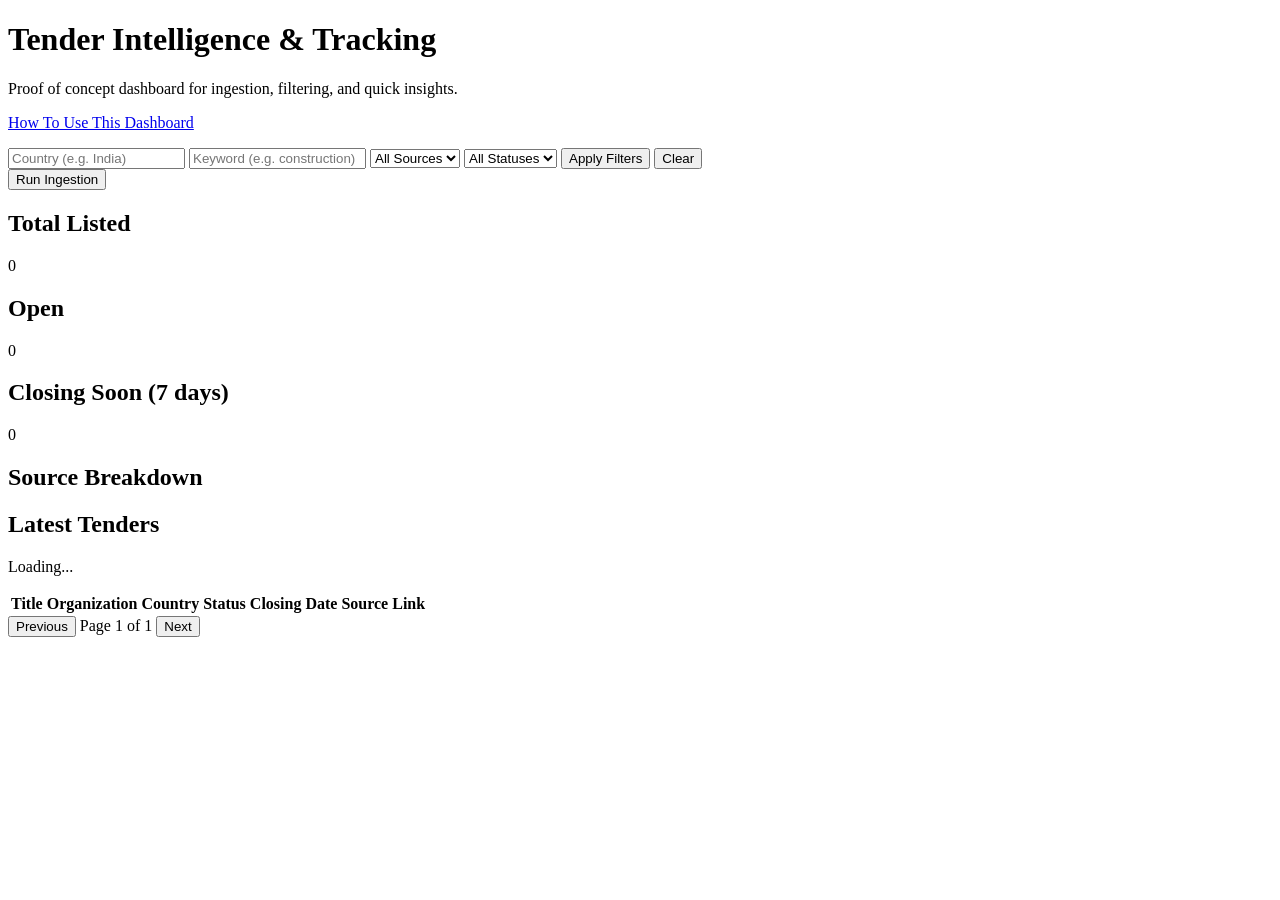
==== project/templates/index.html @ 9f563cf5 "Initial implementation of Tender Intelligence and Tracking System Made-with: Cursor" ====
<!DOCTYPE html>
<html lang="en">
<head>
    <meta charset="UTF-8" />
    <meta name="viewport" content="width=device-width, initial-scale=1.0" />
    <title>Tender Intelligence POC</title>
    <link rel="stylesheet" href="/static/styles.css" />
</head>
<body>
    <main class="container">
        <header class="header">
            <h1>Tender Intelligence & Tracking</h1>
            <p>Proof of concept dashboard for ingestion, filtering, and quick insights.</p>
            <p><a href="/how-to" title="Open usage guide for this dashboard">How To Use This Dashboard</a></p>
        </header>

        <section class="panel actions">
            <form id="filter-form" class="filters">
                <input id="country" type="text" placeholder="Country (e.g. India)" title="Filter tenders by country name or code" />
                <input id="keyword" type="text" placeholder="Keyword (e.g. construction)" title="Filter tenders by words in tender title" />
                <select id="source" title="Filter tenders by source portal">
                    <option value="">All Sources</option>
                </select>
                <select id="status" title="Filter tenders by normalized status">
                    <option value="">All Statuses</option>
                    <option value="open">Open</option>
                    <option value="closed">Closed</option>
                    <option value="awarded">Awarded</option>
                </select>
                <button type="submit" title="Apply the selected filters">Apply Filters</button>
                <button id="clear-filters" type="button" class="secondary" title="Reset all filters to default values">Clear</button>
            </form>
            <button id="ingest-btn" class="ingest" title="Fetch latest tenders from all sources now">Run Ingestion</button>
        </section>

        <section class="grid">
            <article class="panel stat" title="Total records currently loaded in this view">
                <h2>Total Listed</h2>
                <p id="total-count">0</p>
            </article>
            <article class="panel stat" title="Records currently marked as open in this view">
                <h2>Open</h2>
                <p id="open-count">0</p>
            </article>
            <article class="panel stat" title="Open tenders that close within the next 7 days">
                <h2>Closing Soon (7 days)</h2>
                <p id="closing-soon-count">0</p>
            </article>
        </section>

        <section class="panel" title="Count of records per source in the current view">
            <h2>Source Breakdown</h2>
            <div id="source-breakdown" class="chips"></div>
        </section>

        <section class="panel">
            <h2>Latest Tenders</h2>
            <p id="status-line" class="status-line">Loading...</p>
            <div class="table-wrap">
                <table>
                    <thead>
                        <tr>
                            <th title="Tender title from source">Title</th>
                            <th title="Buying agency or organization">Organization</th>
                            <th title="Country code or country name">Country</th>
                            <th title="Normalized lifecycle status">Status</th>
                            <th title="Submission deadline where available">Closing Date</th>
                            <th title="Source connector name">Source</th>
                            <th title="Open the original source notice">Link</th>
                        </tr>
                    </thead>
                    <tbody id="tenders-body"></tbody>
                </table>
            </div>
            <div class="pagination">
                <button id="prev-page" type="button" class="secondary" title="Go to previous result page">Previous</button>
                <span id="page-info" title="Current page number and total pages">Page 1 of 1</span>
                <button id="next-page" type="button" class="secondary" title="Go to next result page">Next</button>
            </div>
        </section>
    </main>
    <script src="/static/app.js"></script>
</body>
</html>
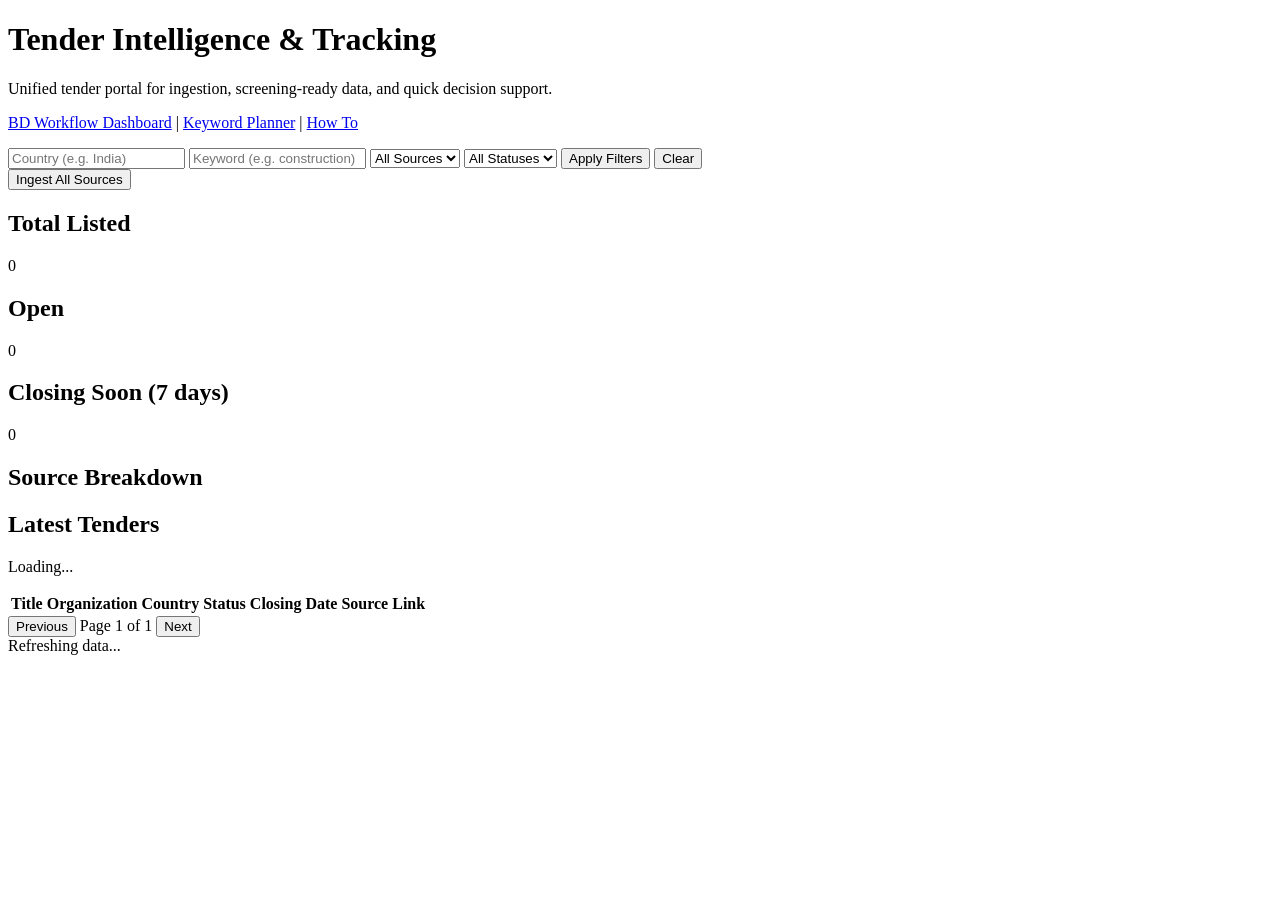
==== commit 7ef6d275: "Build end-to-end BD workflow portal with keyword planner and lifecycle guidance. Unify ingestion acr" ====
--- a/project/templates/index.html
+++ b/project/templates/index.html
@@ -10,8 +10,12 @@
     <main class="container">
         <header class="header">
             <h1>Tender Intelligence & Tracking</h1>
-            <p>Proof of concept dashboard for ingestion, filtering, and quick insights.</p>
-            <p><a href="/how-to" title="Open usage guide for this dashboard">How To Use This Dashboard</a></p>
+            <p>Unified tender portal for ingestion, screening-ready data, and quick decision support.</p>
+            <p>
+                <a href="/bd" title="Open BD workflow pipeline dashboard">BD Workflow Dashboard</a> |
+                <a href="/keyword-planner" title="Manage custom scoring keywords and lifecycle guide">Keyword Planner</a> |
+                <a href="/how-to" title="Open usage guide for this dashboard">How To</a>
+            </p>
         </header>
 
         <section class="panel actions">
@@ -30,7 +34,7 @@
                 <button type="submit" title="Apply the selected filters">Apply Filters</button>
                 <button id="clear-filters" type="button" class="secondary" title="Reset all filters to default values">Clear</button>
             </form>
-            <button id="ingest-btn" class="ingest" title="Fetch latest tenders from all sources now">Run Ingestion</button>
+            <button id="ingest-btn" class="ingest" title="Fetch latest tenders from all sources now">Ingest All Sources</button>
         </section>
 
         <section class="grid">
@@ -79,6 +83,12 @@
             </div>
         </section>
     </main>
+    <div id="loading-overlay" class="loading-overlay" aria-live="polite" aria-busy="true">
+        <div class="loading-card">
+            <span class="spinner" aria-hidden="true"></span>
+            <span id="loading-text">Refreshing data...</span>
+        </div>
+    </div>
     <script src="/static/app.js"></script>
 </body>
 </html>
